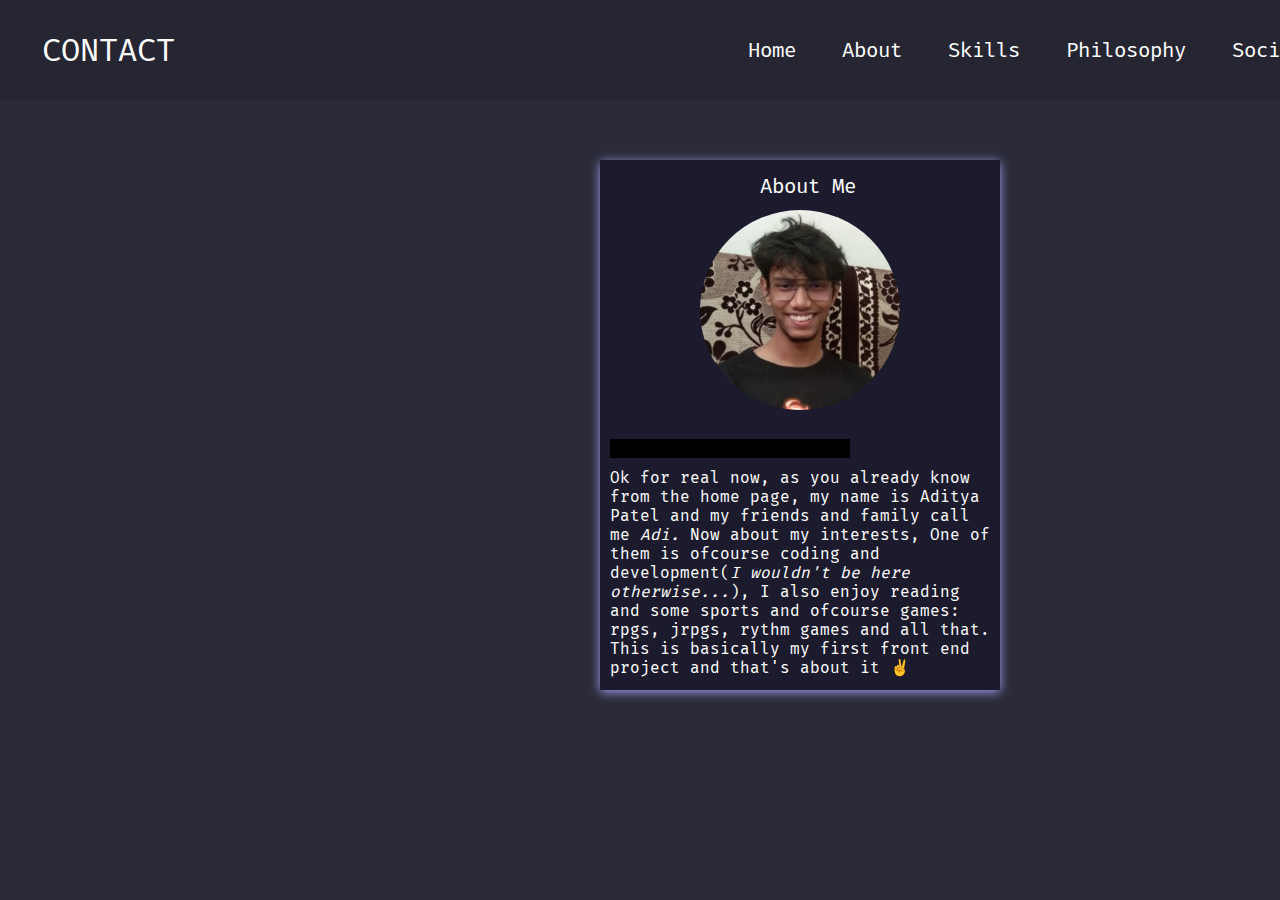
==== About.html @ a66de270 "Added all the necessary files" ====
<!DOCTYPE html>
<html lang="en">

<head>
    <meta charset="UTF-8">
    <meta name="viewport" content="width=device-width, initial-scale=1.0">
    <title>Document</title>
    <link rel="preconnect" href="https://fonts.googleapis.com">
    <link rel="preconnect" href="https://fonts.gstatic.com" crossorigin>
    <link href="https://fonts.googleapis.com/css2?family=Fira+Mono&family=Poppins:wght@400;700&display=swap"
        rel="stylesheet">

    <style>
        * {
            margin: 0;
            padding: 0;
        }

        body {
            background-color: rgb(42, 42, 56);
            color: white;
            font-family: 'Fira Mono', sans-serif;
        }

        nav {
            display: flex;
            align-items: center;
            background-color: rgb(38, 38, 51);
            justify-content: center;
            height: 100px;
            width: 100%
        }

        .like {
            display: block;
            justify-content: center;
            align-items: center;
            height: 530px;
            width: 400px;
            box-shadow: 0 2px 10px rgb(161, 161, 240);
            margin: 60px 0 0 600px;
            background-color: rgb(27, 27, 45);

        }

        .likedat {
            margin-top: -240px;
            margin-bottom: 90px;
            margin-left: 160px;
            margin-right: 60px;
            font-size: 1.3rem;
        }

       
        .likedat1 {
            color: black;
            background-color: black;
            font-style: italic;
            margin-top: 240px;
            margin-bottom: 90px;
            margin-left: 10px;
            margin-right: 150px;
        }
        
        .likedat2 {
            margin-top: -80px;
            margin-bottom: 90px;
            margin-left: 10px;
            margin-right: 10px;
        }

        .likedat1:hover{
            color: white;
            background-color: rgb(42, 42, 56);
        }
        

        .topleft {
            font-size: 2rem;
            margin: 50px 550px 50px 100px;
        }

        nav ul {
            display: flex;
            justify-content: center;

        }

        nav ul li {
            list-style: none;
            margin: 0 23px;
            font-size: 1.3rem;
        }

        nav ul li a {
            text-decoration: none;
            color: white;
        }

        nav ul li a:hover {
            color: rgb(161, 161, 240);
            font-size: 1.4rem;

        }
        
        .like img {
            margin: 50px 0 0 100px;
            width: 200px;
            height: 200px;
            object-fit: cover;
            border-radius: 50%;
        }

    </style>
</head>

<body>
    <header>
        <nav>
            <div class="topleft">
                CONTACT
            </div>
            <div class="topright">
                <ul>
                    <li><a href="index.html">Home</a></li>
                    <li><a href="About.html">About</a></li>
                    <li><a href="Skills.html">Skills</a>
                    </li>
                    <li><a href="Philosophy.html">Philosophy</a></li>
                    <li><a href="Socials.html">Socials</a></li>
                </ul>
            </div>
        </nav>
    </header>

    <main>
        <section class="like">
            <img src="about.jpg">
            <div class="likedat">About Me</a></div>
            <div class="likedat1">
                A handsome Young Man...
            </div>
            <div class="likedat2">
                Ok for real now, as you already know from the home page, my name is Aditya Patel and my friends and family call me <i>Adi.</i>
                Now about my interests, One of them is ofcourse coding and development(<i>I wouldn't be here otherwise...</i>), I also enjoy reading and some sports and ofcourse games: rpgs, jrpgs, rythm games and all that.
                This is basically my first front end project and that's about it ✌️
            </div>
        </section>
    </main>
</body>

</html>
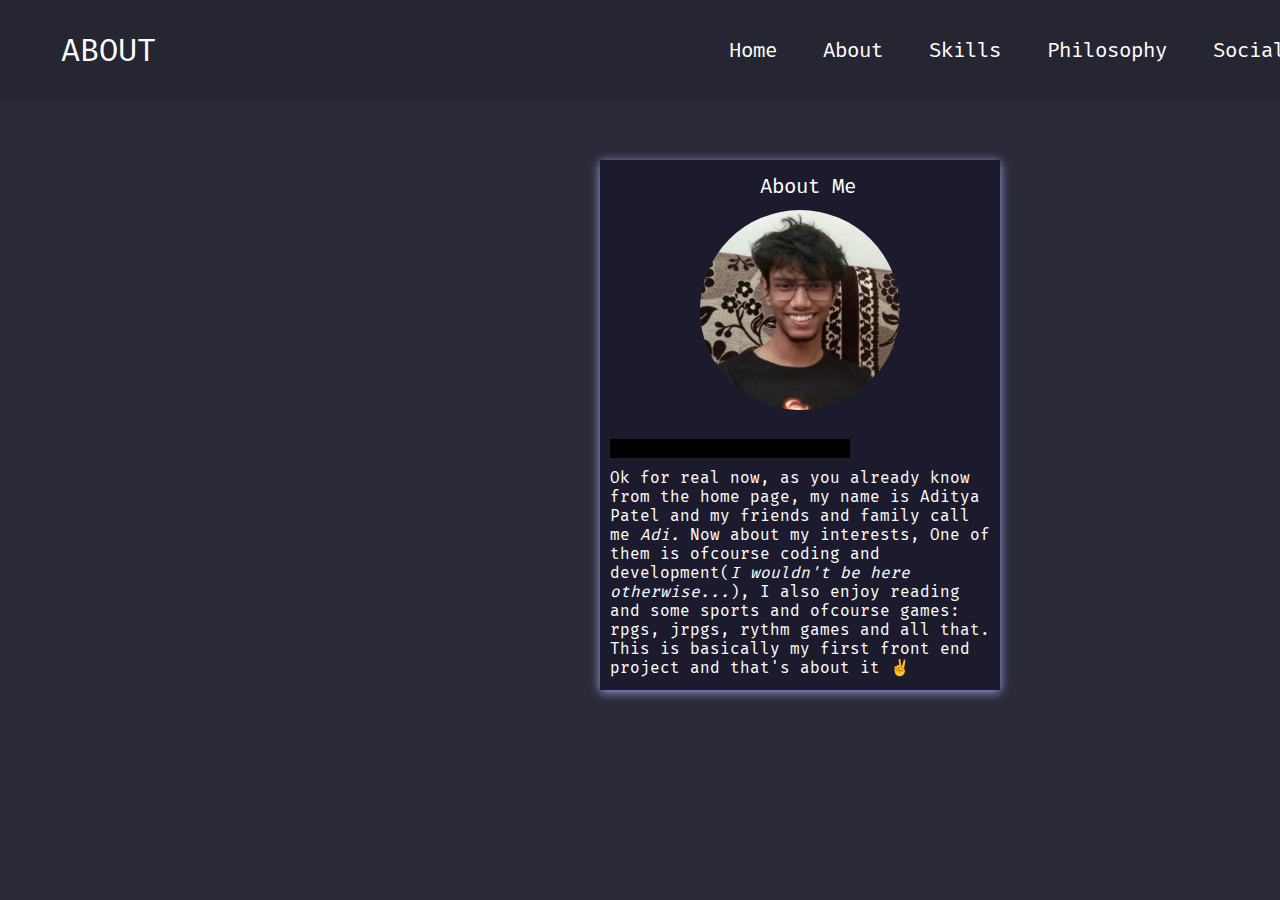
==== commit 0c5e829a: "Updated About.html" ====
--- a/About.html
+++ b/About.html
@@ -111,6 +111,31 @@
             border-radius: 50%;
         }
 
+        @media screen and (max-width: 600px){
+            nav {
+                width: 1000px;
+            }
+            .topleft{
+                margin-left: 50px;
+                margin-right: 400px;
+            }
+
+            .topright{
+                margin-left: -400px;
+            }
+
+            nav ul li{
+                margin-left: 50px;
+                margin-right: 10px;
+            }
+
+            .like {
+                margin-left: 300px;
+                margin-top: 400px;
+            }
+                    
+        }
+
     </style>
 </head>
 
@@ -118,7 +143,7 @@
     <header>
         <nav>
             <div class="topleft">
-                CONTACT
+                ABOUT
             </div>
             <div class="topright">
                 <ul>
@@ -149,4 +174,4 @@
     </main>
 </body>
 
-</html>+</html>
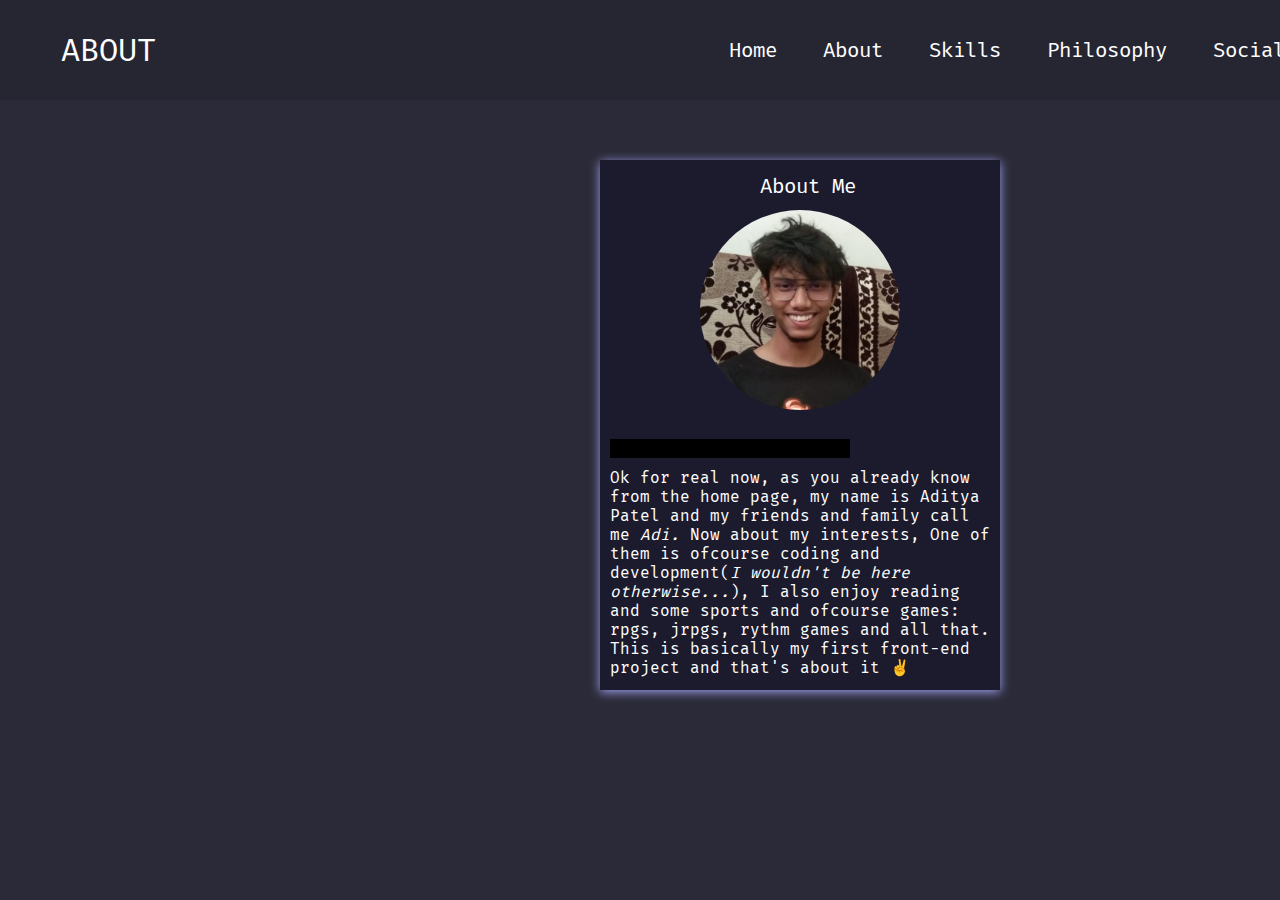
==== commit c60835ab: "Updated About.html" ====
--- a/About.html
+++ b/About.html
@@ -168,7 +168,7 @@
             <div class="likedat2">
                 Ok for real now, as you already know from the home page, my name is Aditya Patel and my friends and family call me <i>Adi.</i>
                 Now about my interests, One of them is ofcourse coding and development(<i>I wouldn't be here otherwise...</i>), I also enjoy reading and some sports and ofcourse games: rpgs, jrpgs, rythm games and all that.
-                This is basically my first front end project and that's about it ✌️
+                This is basically my first front-end project and that's about it ✌️
             </div>
         </section>
     </main>
